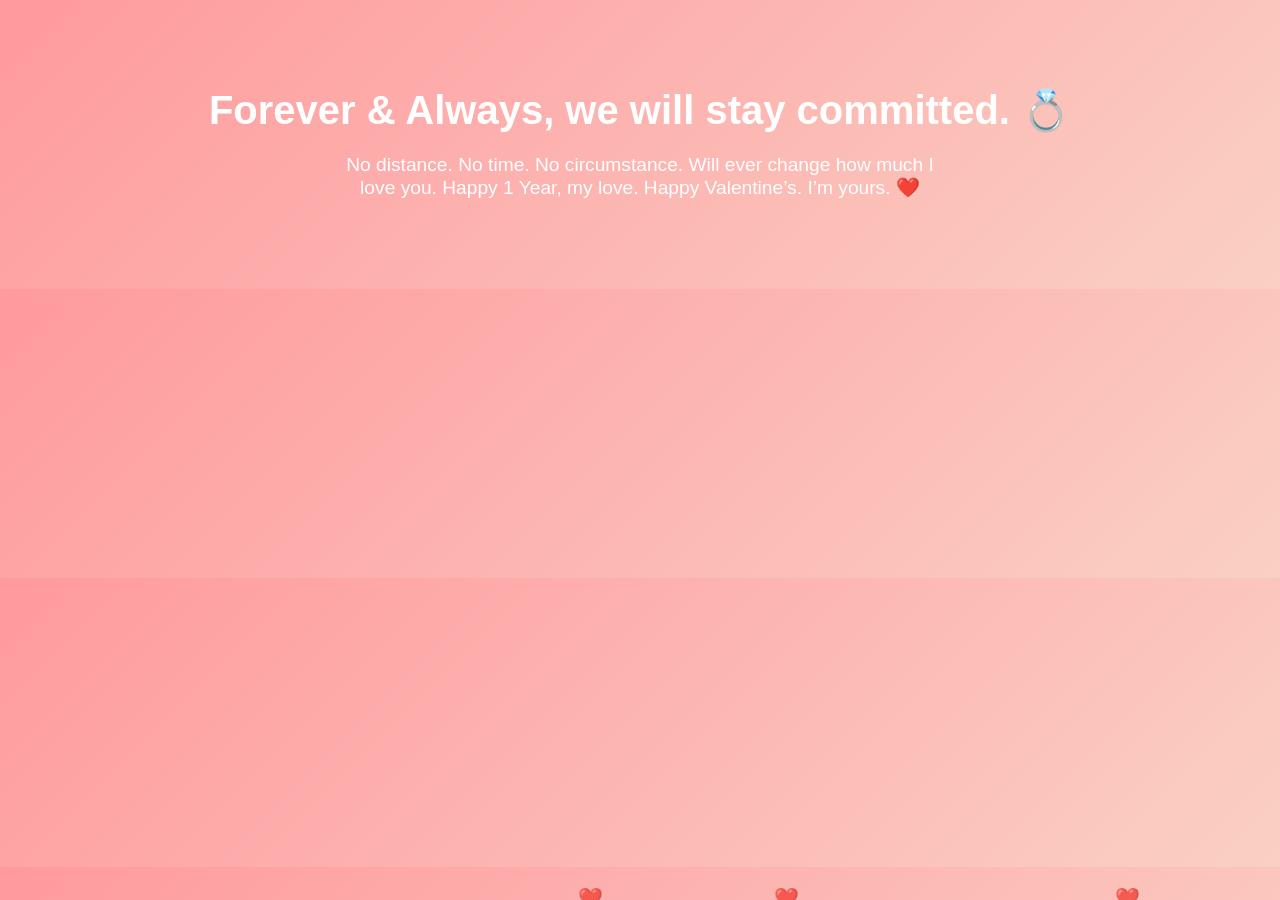
==== page4.html @ cf50923f "page4.html" ====
<!DOCTYPE html>
<html>
<head>
  <title>Forever in my heart, my love, all of it is yours. ❤️</title>
  <link rel="stylesheet" href="style.css">
</head>
<body>

<div class="container">
  <h1>Forever & Always, we will stay committed. 💍</h1>
  <p>
    No distance.  
    No time.  
    No circumstance.  

    Will ever change how much I love you.

    Happy 1 Year, my love.
    Happy Valentine’s.  
    I’m yours. ❤️
  </p>
</div>

<script>
function createHeart() {
  const heart = document.createElement("div");
  heart.classList.add("heart");
  heart.innerHTML = "❤️";
  heart.style.left = Math.random() * 100 + "vw";
  heart.style.animationDuration = (Math.random() * 3 + 3) + "s";
  document.body.appendChild(heart);

  setTimeout(() => {
    heart.remove();
  }, 6000);
}
setInterval(createHeart, 300);
</script>

</body>
</html>
---- style.css ----
body {
  margin: 0;
  padding: 0;
  overflow-x: hidden;
  font-family: 'Helvetica Neue', sans-serif;
  background: linear-gradient(135deg, #ff9a9e, #fad0c4);
  color: white;
  text-align: center;
}

.container {
  padding: 60px 20px;
  position: relative;
  z-index: 2;
}

h1 {
  font-size: 2.5em;
  margin-bottom: 20px;
}

p {
  font-size: 1.2em;
  max-width: 600px;
  margin: auto;
  margin-bottom: 30px;
}

.button {
  background: white;
  color: #ff4d88;
  padding: 15px 30px;
  border-radius: 30px;
  text-decoration: none;
  font-weight: bold;
  transition: 0.3s ease;
  display: inline-block;
}

.button:hover {
  background: #ff4d88;
  color: white;
  transform: scale(1.05);
}

/* Floating hearts */
.heart {
  position: fixed;
  bottom: -10px;
  font-size: 20px;
  animation: floatUp linear infinite;
  opacity: 0.8;
}

@keyframes floatUp {
  0% {
    transform: translateY(0) translateX(0);
    opacity: 0.8;
  }
  100% {
    transform: translateY(-120vh) translateX(20px);
    opacity: 0;
  }
}
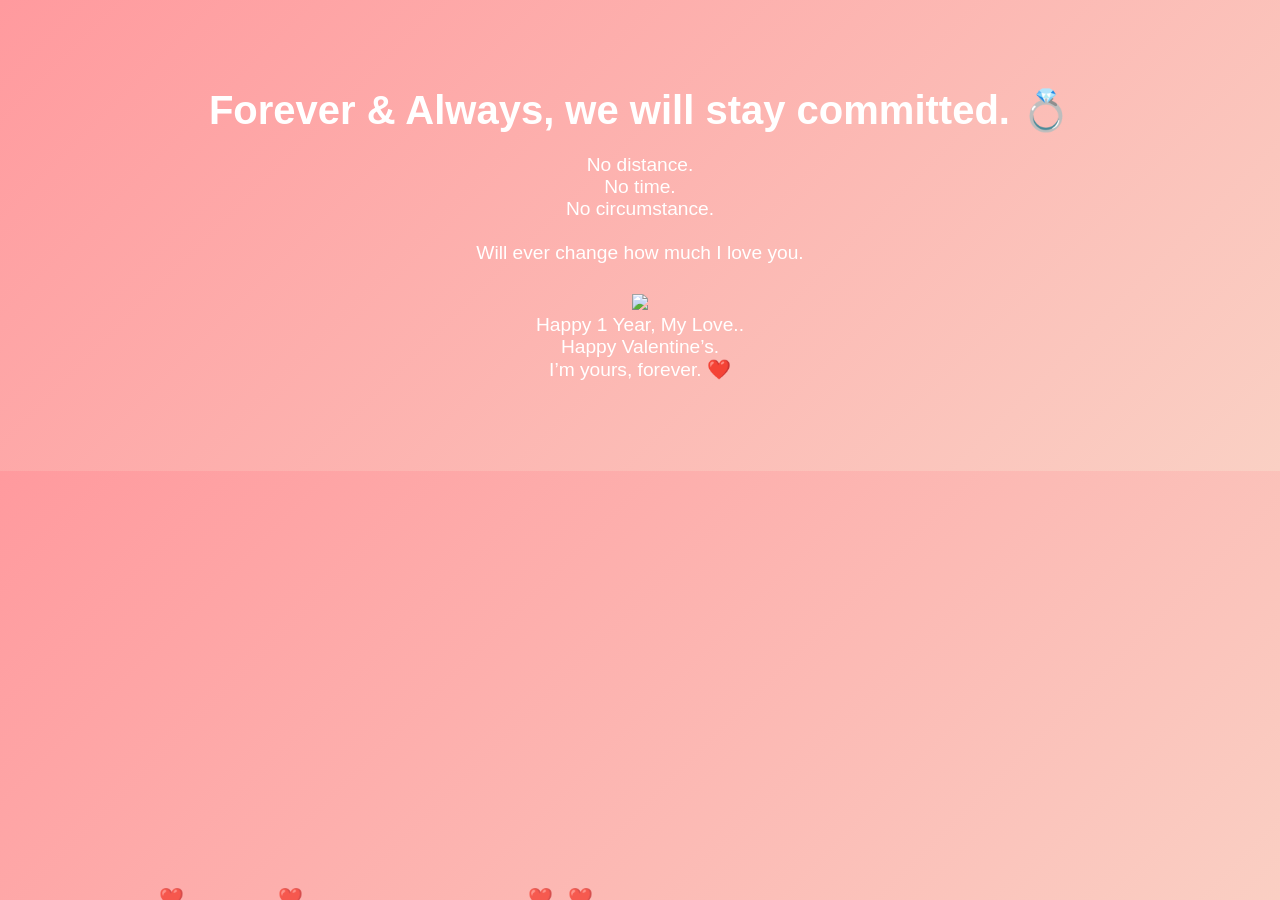
==== commit b068f282: "page4.html" ====
--- a/page4.html
+++ b/page4.html
@@ -8,17 +8,22 @@
 
 <div class="container">
   <h1>Forever & Always, we will stay committed. 💍</h1>
-  <p>
-    No distance.  
-    No time.  
-    No circumstance.  
+ <p>
+  No distance.<br>
+  No time.<br>
+  No circumstance.<br><br>
 
-    Will ever change how much I love you.
+  Will ever change how much I love you.
+</p>
 
-    Happy 1 Year, my love.
-    Happy Valentine’s.  
-    I’m yours. ❤️
-  </p>
+<img src="memory.jpg" class="love-image">
+
+<p>
+  Happy 1 Year, My Love..<br>
+  Happy Valentine’s.<br>
+  I’m yours, forever. ❤️
+</p>
+
 </div>
 
 <script>
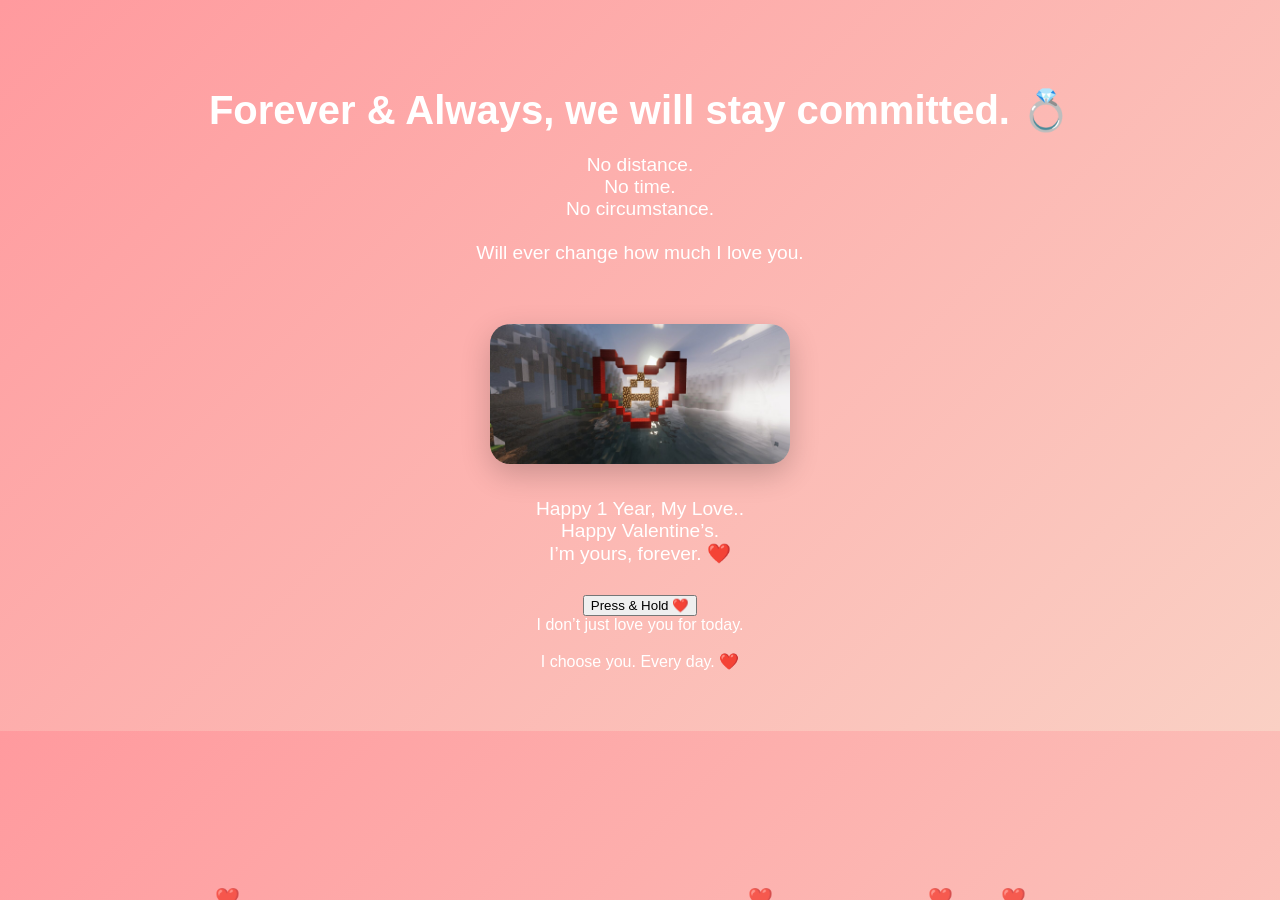
==== commit 7024d2da: "page4.html" ====
--- a/page4.html
+++ b/page4.html
@@ -23,6 +23,14 @@
   Happy Valentine’s.<br>
   I’m yours, forever. ❤️
 </p>
+<div class="hold-container">
+  <button id="holdButton">Press & Hold ❤️</button>
+  <div id="secretMessage" class="hidden-message">
+    I don’t just love you for today.
+    <br><br>
+    I choose you. Every day. ❤️
+  </div>
+</div>
 
 </div>
 
--- a/style.css
+++ b/style.css
@@ -62,3 +62,74 @@
     opacity: 0;
   }
 }
+.love-image {
+  width: 80%;
+  max-width: 300px;
+  border-radius: 20px;
+  margin: 30px 0;
+  box-shadow: 0 10px 30px rgba(0,0,0,0.2);
+}
+.slideshow-container {
+  position: relative;
+  max-width: 350px;
+  margin: 40px auto;
+}
+
+.slide {
+  display: none;
+}
+
+.slide img {
+  width: 100%;
+  border-radius: 20px;
+  box-shadow: 0 10px 30px rgba(0,0,0,0.25);
+}
+
+.prev, .next {
+  cursor: pointer;
+  position: absolute;
+  top: 50%;
+  padding: 12px;
+  margin-top: -22px;
+  color: white;
+  font-weight: bold;
+  font-size: 20px;
+  background: rgba(0,0,0,0.3);
+  border-radius: 50%;
+  user-select: none;
+  transition: 0.3s;
+}
+
+.prev:hover, .next:hover {
+  background: rgba(0,0,0,0.6);
+}
+
+.prev {
+  left: -15px;
+}
+
+.next {
+  right: -15px;
+}
+
+.fade {
+  animation: fadeEffect 1s;
+}
+
+@keyframes fadeEffect {
+  from {opacity: .4}
+  to {opacity: 1}
+}
+/* Cinematic glow effect */
+.slide img {
+  width: 100%;
+  border-radius: 20px;
+  box-shadow: 0 0 25px rgba(255, 105, 180, 0.6);
+  animation: slowZoom 8s ease-in-out infinite alternate;
+}
+
+/* Slow zoom animation */
+@keyframes slowZoom {
+  from { transform: scale(1); }
+  to { transform: scale(1.05); }
+}
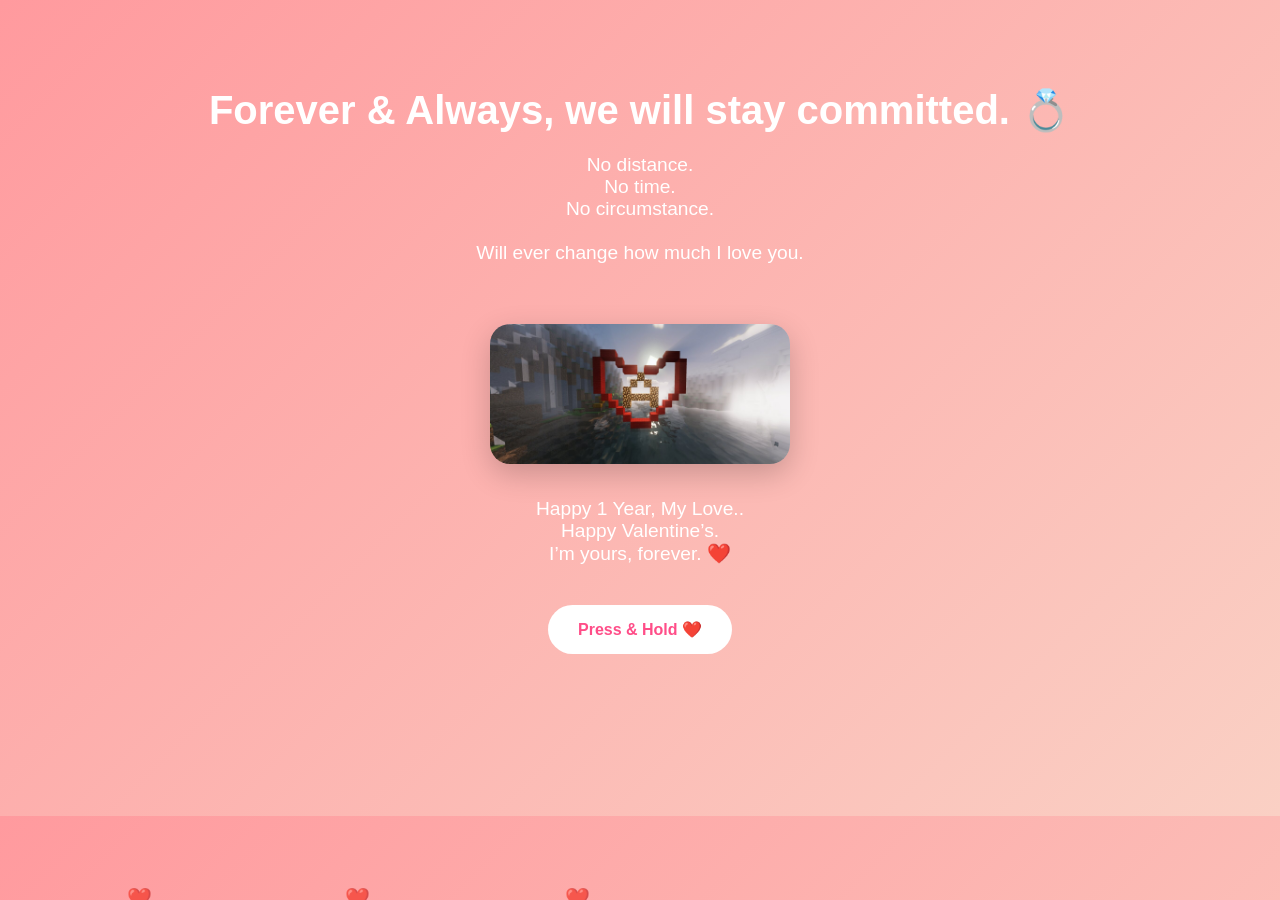
==== commit ac86fda9: "page4.html" ====
--- a/page4.html
+++ b/page4.html
@@ -49,6 +49,27 @@
 }
 setInterval(createHeart, 300);
 </script>
+<script>
+let holdTimer;
+const button = document.getElementById("holdButton");
+const message = document.getElementById("secretMessage");
+
+button.addEventListener("touchstart", startHold);
+button.addEventListener("mousedown", startHold);
+
+button.addEventListener("touchend", cancelHold);
+button.addEventListener("mouseup", cancelHold);
+
+function startHold() {
+  holdTimer = setTimeout(() => {
+    message.style.opacity = "1";
+  }, 2000); // 2 seconds hold
+}
+
+function cancelHold() {
+  clearTimeout(holdTimer);
+}
+</script>
 
 </body>
 </html>
--- a/style.css
+++ b/style.css
@@ -133,3 +133,28 @@
   from { transform: scale(1); }
   to { transform: scale(1.05); }
 }
+.hold-container {
+  margin-top: 40px;
+}
+
+#holdButton {
+  background: white;
+  color: #ff4d88;
+  padding: 15px 30px;
+  border-radius: 30px;
+  border: none;
+  font-weight: bold;
+  font-size: 16px;
+  transition: 0.3s ease;
+}
+
+#holdButton:active {
+  transform: scale(0.95);
+}
+
+.hidden-message {
+  margin-top: 30px;
+  font-size: 1.3em;
+  opacity: 0;
+  transition: opacity 1s ease;
+}
